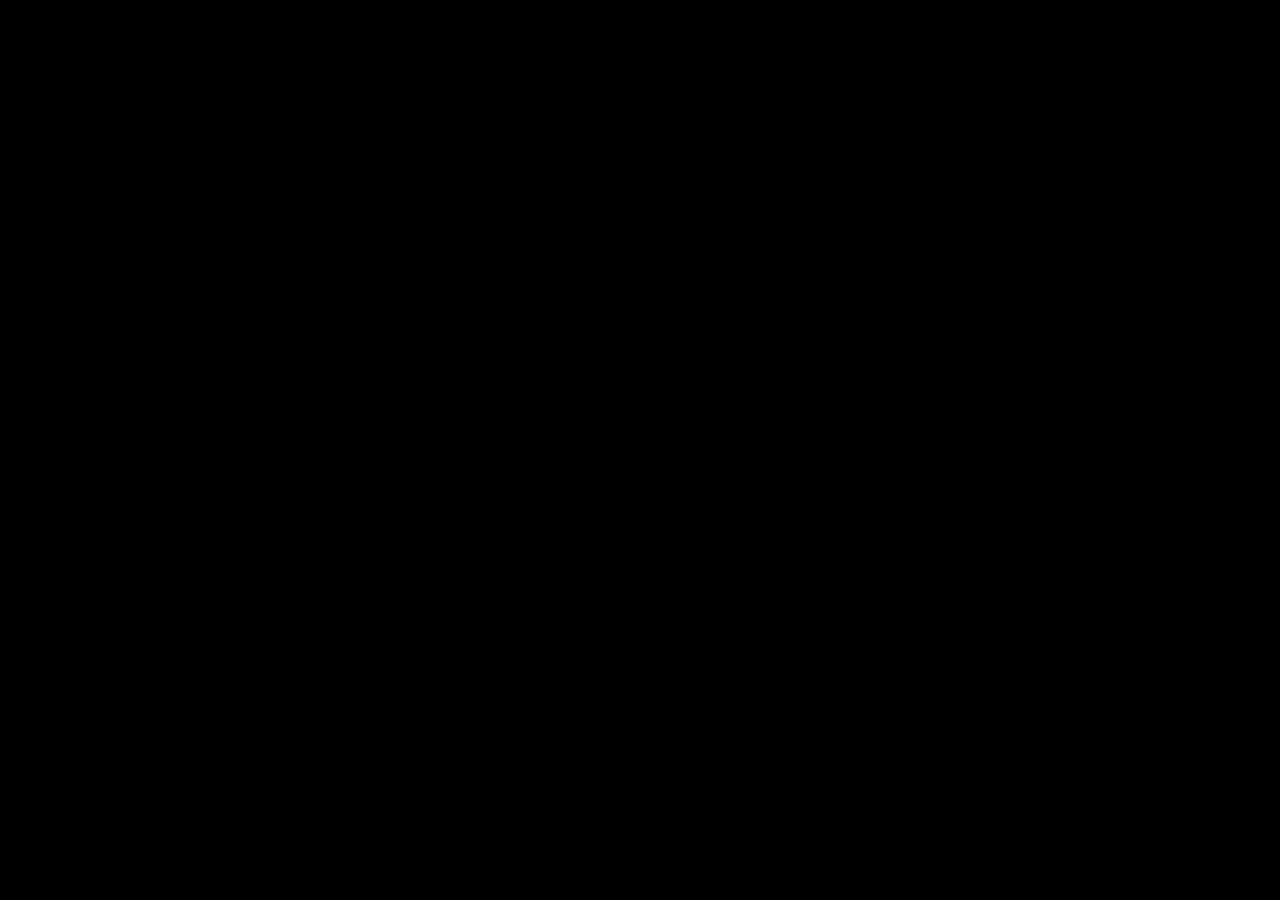
==== index.html @ 6e7e4539 "Added plane, added panel" ====
<!DOCTYPE html>
<html>
	<head>
		<title>Tracer</title>
		<link rel="stylesheet" href="style.css" type="text/css">

	</head>
	<body>
        <div style="text-align:center">
            <canvas id="c" width="800" height="600" style="border:1px solid #000;"></canvas>
        </div>
        <script id="vs" type="notjs">
            attribute vec2 a_pixel;    
            uniform mat4 u_matrix;
            varying vec3 pixel;

            void main() {
                pixel = vec3(a_pixel + vec2(0.5, 0.5), -500.0);
                gl_Position = u_matrix * vec4(a_pixel, 0.0, 1.0);
                gl_PointSize = 1.0;
            }
        </script>
		<script id="fs" type="notjs">
            precision mediump float;

            struct Mat {
                int i; // diffuse - 1, metal - 2
                vec3 att; // attenuation
            };

            struct Sphere {
                vec3 o;
                float r;
                Mat mat;
            };

            struct Plane {
                vec3 n;
                vec3 p;
                Mat mat;
            };

            struct Light {
                vec3 p;
            };

            struct Cam {
                vec3 o;
                vec3 gaze;
                vec3 up;
                float focal;
            };

            struct Ray {
                vec3 o;
                vec3 d;
                float t_min;
                float t_max;
            };

            struct Hit {
                float t;
                vec3 p;
                vec3 n;
                Mat mat;
            };

            uniform float w;
            uniform float h;
            uniform float u_seed;
            uniform Sphere u_spheres[10];
            uniform vec3 u_cursor;
            uniform int u_sample_count;
            uniform bool u_ground;

            varying vec3 pixel;
            vec4 bg_color = vec4(0.4, 0.4, 0.0, 1.0);
            const float pi = 3.141592653589;
            const float maxf = 100000000000.0;
            float n_seed = u_seed;

            Sphere spheres[10];
            Plane ground;
            Cam cam = Cam(vec3(0., 0., 6000.), vec3(0, 0, -1.0), vec3(0, 1.0, 0), 10.);

            Light light = Light(vec3(0., 10., 10.));

            // Unitilities 
            // 0 ~ 1.0
            float random(inout float seed) {
                vec3 scale = vec3(12.9898, 78.233, 151.7182);
                seed += 1.1;
                if (seed > 10000000.0) seed = 0.0;
                return fract(sin(dot(gl_FragCoord.xyz + seed, scale)) * 43758.5453 + seed);
            }

            vec3 random_unit_vector() {
                float a = random(n_seed) * 2.0 * pi;
                float z = random(n_seed) * 2.0 - 1.0;
                float r = sqrt(1.0 - z * z);
                return vec3(r * cos(a), r * sin(a), z);
            }

            mat2 transpose(mat2 m) {
              return mat2(m[0][0], m[1][0],
                          m[0][1], m[1][1]);
            }

            mat3 transpose(mat3 m) {
              return mat3(m[0][0], m[1][0], m[2][0],
                          m[0][1], m[1][1], m[2][1],
                          m[0][2], m[1][2], m[2][2]);
            }

            mat4 transpose(mat4 m) {
              return mat4(m[0][0], m[1][0], m[2][0], m[3][0],
                          m[0][1], m[1][1], m[2][1], m[3][1],
                          m[0][2], m[1][2], m[2][2], m[3][2],
                          m[0][3], m[1][3], m[2][3], m[3][3]);
            }

            float inverse(float m) {
              return 1.0 / m;
            }

            mat2 inverse(mat2 m) {
              return mat2(m[1][1],-m[0][1],
                         -m[1][0], m[0][0]) / (m[0][0]*m[1][1] - m[0][1]*m[1][0]);
            }

            mat3 inverse(mat3 m) {
              float a00 = m[0][0], a01 = m[0][1], a02 = m[0][2];
              float a10 = m[1][0], a11 = m[1][1], a12 = m[1][2];
              float a20 = m[2][0], a21 = m[2][1], a22 = m[2][2];

              float b01 = a22 * a11 - a12 * a21;
              float b11 = -a22 * a10 + a12 * a20;
              float b21 = a21 * a10 - a11 * a20;

              float det = a00 * b01 + a01 * b11 + a02 * b21;

              return mat3(b01, (-a22 * a01 + a02 * a21), (a12 * a01 - a02 * a11),
                          b11, (a22 * a00 - a02 * a20), (-a12 * a00 + a02 * a10),
                          b21, (-a21 * a00 + a01 * a20), (a11 * a00 - a01 * a10)) / det;
            }

            mat4 inverse(mat4 m) {
              float
                  a00 = m[0][0], a01 = m[0][1], a02 = m[0][2], a03 = m[0][3],
                  a10 = m[1][0], a11 = m[1][1], a12 = m[1][2], a13 = m[1][3],
                  a20 = m[2][0], a21 = m[2][1], a22 = m[2][2], a23 = m[2][3],
                  a30 = m[3][0], a31 = m[3][1], a32 = m[3][2], a33 = m[3][3],

                  b00 = a00 * a11 - a01 * a10,
                  b01 = a00 * a12 - a02 * a10,
                  b02 = a00 * a13 - a03 * a10,
                  b03 = a01 * a12 - a02 * a11,
                  b04 = a01 * a13 - a03 * a11,
                  b05 = a02 * a13 - a03 * a12,
                  b06 = a20 * a31 - a21 * a30,
                  b07 = a20 * a32 - a22 * a30,
                  b08 = a20 * a33 - a23 * a30,
                  b09 = a21 * a32 - a22 * a31,
                  b10 = a21 * a33 - a23 * a31,
                  b11 = a22 * a33 - a23 * a32,

                  det = b00 * b11 - b01 * b10 + b02 * b09 + b03 * b08 - b04 * b07 + b05 * b06;

              return mat4(
                  a11 * b11 - a12 * b10 + a13 * b09,
                  a02 * b10 - a01 * b11 - a03 * b09,
                  a31 * b05 - a32 * b04 + a33 * b03,
                  a22 * b04 - a21 * b05 - a23 * b03,
                  a12 * b08 - a10 * b11 - a13 * b07,
                  a00 * b11 - a02 * b08 + a03 * b07,
                  a32 * b02 - a30 * b05 - a33 * b01,
                  a20 * b05 - a22 * b02 + a23 * b01,
                  a10 * b10 - a11 * b08 + a13 * b06,
                  a01 * b08 - a00 * b10 - a03 * b06,
                  a30 * b04 - a31 * b02 + a33 * b00,
                  a21 * b02 - a20 * b04 - a23 * b00,
                  a11 * b07 - a10 * b09 - a12 * b06,
                  a00 * b09 - a01 * b07 + a02 * b06,
                  a31 * b01 - a30 * b03 - a32 * b00,
                  a20 * b03 - a21 * b01 + a22 * b00) / det;
            }


            bool intersectSphere(in Ray ray, Sphere sphere, out Hit hit) {
                float a = dot(ray.d, ray.d);
                float half_b = dot(ray.d, ray.o - sphere.o);
                float c = dot(ray.o - sphere.o, ray.o - sphere.o) - sphere.r * sphere.r;
                float qua_delta	= half_b * half_b - a * c;
                if (qua_delta < 0.0) return false;
                float t = (- half_b - sqrt(qua_delta)) / a; // smaller root
                if ((t > ray.t_min) && (t < ray.t_max)) {
                    hit.t = t;
                    hit.p = ray.o + ray.d * t;
                    hit.n = normalize(hit.p - sphere.o);
                    return true;
                }
                return false;
            }

            bool intersectPlane(Ray ray, Plane plane, out Hit hit) {
                if (!u_ground) return false;
                float t = (dot(plane.n, plane.p) - dot(plane.n, ray.o)) / dot(plane.n, ray.d);
                if (t > ray.t_min && t < ray.t_max) {
                    hit.t = t;
                    hit.p = ray.o + ray.d * t;
                    hit.n = plane.n;
                    hit.mat = plane.mat;
                    return dot(hit.n, ray.d) > 0. ? false : true;
                }
                return false;
            }

            bool intersect(in Ray ray, inout Hit hit) {
                bool did_hit = false;
                if (intersectPlane(ray, ground, hit)) {
                    ray.t_max = hit.t;
                    did_hit = true;
                    hit.mat = ground.mat;
                }
                for (int i = 0; i < 10; i++) {
                    if (intersectSphere(ray, spheres[i], hit)) {
                        ray.t_max = hit.t;
                        did_hit = true;
                        hit.mat = spheres[i].mat;
                    }
                }
                return did_hit;
            }

            vec3 randPointInSphere() {
                vec3 off = vec3(0.0, 0.0, 0.0);
                for (int i = 0; i < 100000; i++) {
                    off = vec3(random(n_seed) * 2.0 - 1.0, random(n_seed) * 2.0 - 1.0, random(n_seed) * 2.0 - 1.0);
                    if (dot(off, off) > 1.0) continue;
                    return off;
                }
                return off;
            }

            bool shoot_ray(in Ray ray, inout vec4 color, out Hit hit) {
                if (!intersect(ray, hit)) return false;                
                color = vec4(0.5 * vec3(hit.n.x + 1.0, hit.n.y + 1.0, hit.n.z + 1.0), 1.0);
                return true;
            }

            bool shoot_rays(in Ray ray, inout vec4 color) {
                bool did_hit = false;
                for (int i = 0; i < 100; i++) {
                    if (i > u_sample_count) break;
                    Ray nr = Ray(ray.o, ray.d + vec3(random(n_seed) - 0.5, random(n_seed) - 0.5, 0), 0., maxf);
                    Hit hit;
                    vec4 single_color;
                    float fac = 1.0;
                    vec3 fac3 = vec3(1.0);
                    for (int d = 0; d < 50; d++) {
                        if (shoot_ray(nr, single_color, hit)) {
                            did_hit = true;
                            if (hit.mat.i == 1) {
                                fac = 0.5 * fac;
                                vec3 target = hit.p + hit.n + random_unit_vector();
                                nr.o = hit.p;
                                nr.d = target - hit.p;
                            } else {
                                fac3 = vec3(hit.mat.att.x * fac3.x, hit.mat.att.y * fac3.y, hit.mat.att.z * fac3.z);
                                vec3 reflect = nr.d - 2.0 * dot(nr.d, hit.n) * hit.n;
                                nr.o = hit.p;
                                nr.d = reflect;
                                if (dot(reflect, hit.n) < 0.0) continue;
                            }
                        } else {
                            if (!did_hit) {
                                color = color + fac * bg_color;
                            } else if (hit.mat.i == 1) {
                                color = color + fac * vec4(hit.mat.att, 1.0);
                            } else {
                                color = color + vec4(fac3.x * bg_color.x, fac3.y * bg_color.y, fac3.z * bg_color.z, 1.0);
                            }
                            break;
                        }
                    }
                }
                return did_hit;
            }

            vec4 out_color(in vec4 color, in int sample_count) {
                float sample_count_f = float(sample_count);
                float scale = 1.0 / sample_count_f;
                return vec4(sqrt(color.x * scale), sqrt(color.y * scale), sqrt(color.z * scale), 1.0);
            }

            void main() {
                float yaw = u_cursor[0];
                float pitch = - u_cursor[1];
                mat4 r_yaw = mat4(cos(yaw), -sin(yaw), 0, 1.,
                                sin(yaw), cos(yaw), 0, 1.,
                                0, 0, 1., 0.,
                                0, 0, 0, 1.);
                mat4 r_pitch = mat4(1., 0, 0, 0,
                                    0, cos(pitch), -sin(pitch), 0,
                                    0, sin(pitch), cos(pitch), 0,
                                    0, 0, 0, 1.);
                mat4 rot = r_pitch*r_yaw;
                cam.gaze = vec3(rot * vec4(cam.gaze, 1.0));
                cam.o = vec3(rot * vec4(cam.o, 1.0));
                cam.up = vec3(rot * vec4(cam.up, 1.0));

                vec3 gu = normalize(cross(cam.gaze, cam.up));
                mat4 rotate = mat4(transpose(mat3(gu, cam.up, -cam.gaze)));
                mat4 tran = mat4(1., 0., 0., 0.,
                                0., 1., 0., 0.,
                                0., 0., 1., 0.,
                                -cam.o.x, -cam.o.y, -cam.o.z, 0.);

                mat4 view = rotate * tran;

                float bottom = 0.;
                for (int i = 0; i < 10; i++) {
                    spheres[i] = u_spheres[i];
                    bottom = min(bottom, spheres[i].o.y - spheres[i].r);
                    spheres[i].o = vec3(view * vec4(spheres[i].o, 1.));
                }

                ground = Plane(normalize(vec3(0, 5., 1.)), vec3(0, bottom, 0), Mat(1, vec3(.2, .6, .6)));
                ground.n = vec3(view * vec4(ground.n, 0.));
                ground.p = vec3(view * vec4(ground.p, 1.));

                light.p = vec3(view * vec4(light.p, 1.));

                Ray ray;
                ray.o = vec3(0);
                ray.d = pixel - ray.o;
                vec4 color = vec4(0);
                float t = 0.5 * (normalize(ray.d).y + 1.0);
                bg_color = (1.0 - t) * vec4(1.0) + t * bg_color;
                shoot_rays(ray, color);
                gl_FragColor = out_color(color, u_sample_count);
            }

		</script>
        <script src="vector.js"></script>
        <script src="matrix.js"></script>
        <script type="text/javascript" src="dat.gui.min.js"></script>
		<script src="main.js"></script>

	</body>
</html>
---- style.css ----
body {
    margin-top: 10;
    background-color: #000;
}

p {
    color: #fff;
}
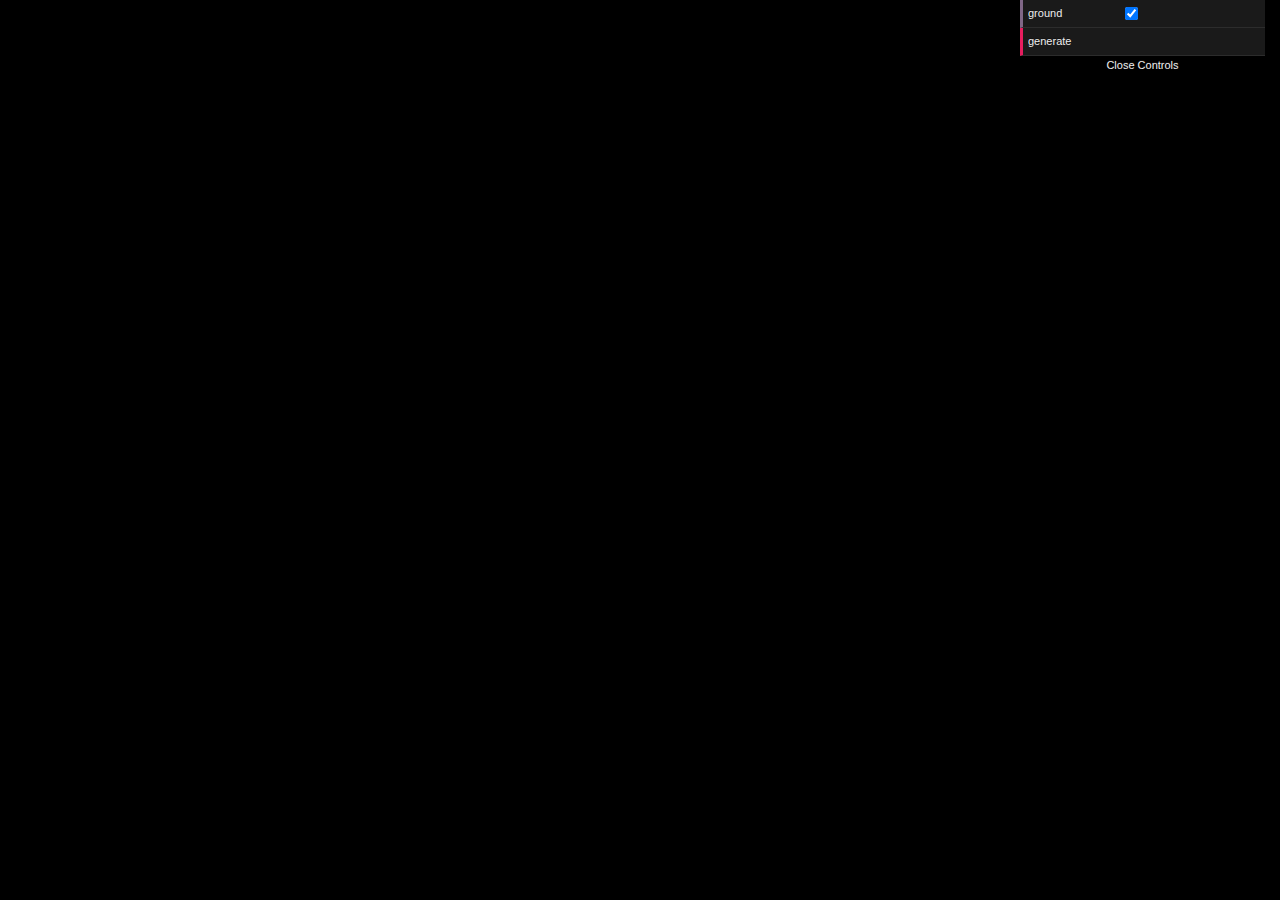
==== commit 37918619: "Added refraction" ====
--- a/index.html
+++ b/index.html
@@ -21,11 +21,16 @@
             }
         </script>
 		<script id="fs" type="notjs">
+            #define LAMBERT 0
+            #define METAL 1
+            #define DIELECTRIC 2
+
             precision mediump float;
 
             struct Mat {
-                int i; // diffuse - 1, metal - 2
+                int i; // diffuse - 0, metal - 1
                 vec3 att; // attenuation
+                float eoe;
             };
 
             struct Sphere {
@@ -37,6 +42,16 @@
             struct Plane {
                 vec3 n;
                 vec3 p;
+                Mat mat;
+            };
+
+            struct Triangle {
+                mat3 p;
+                Mat mat;
+            };
+
+            struct Cube {
+                vec4 p;
                 Mat mat;
             };
 
@@ -63,15 +78,18 @@
                 vec3 p;
                 vec3 n;
                 Mat mat;
+                bool outside;
             };
 
             uniform float w;
             uniform float h;
             uniform float u_seed;
-            uniform Sphere u_spheres[10];
             uniform vec3 u_cursor;
             uniform int u_sample_count;
             uniform bool u_ground;
+            uniform Sphere u_spheres[10];
+            uniform Cube u_cubes[2];
+            uniform Triangle u_triangles[26];
 
             varying vec3 pixel;
             vec4 bg_color = vec4(0.4, 0.4, 0.0, 1.0);
@@ -80,10 +98,10 @@
             float n_seed = u_seed;
 
             Sphere spheres[10];
-            Plane ground;
+            Triangle triangles[26];
             Cam cam = Cam(vec3(0., 0., 6000.), vec3(0, 0, -1.0), vec3(0, 1.0, 0), 10.);
 
-            Light light = Light(vec3(0., 10., 10.));
+            Light light;
 
             // Unitilities 
             // 0 ~ 1.0
@@ -92,6 +110,16 @@
                 seed += 1.1;
                 if (seed > 10000000.0) seed = 0.0;
                 return fract(sin(dot(gl_FragCoord.xyz + seed, scale)) * 43758.5453 + seed);
+            }
+
+            vec3 random_point_in_sphere() {
+                vec3 off = vec3(0.0, 0.0, 0.0);
+                for (int i = 0; i < 100000; i++) {
+                    off = vec3(random(n_seed) * 2.0 - 1.0, random(n_seed) * 2.0 - 1.0, random(n_seed) * 2.0 - 1.0);
+                    if (dot(off, off) > 1.0) continue;
+                    return off;
+                }
+                return off;
             }
 
             vec3 random_unit_vector() {
@@ -185,6 +213,36 @@
                   a20 * b03 - a21 * b01 + a22 * b00) / det;
             }
 
+            float determinant(float m) {
+                return m;
+            }
+
+            float determinant(mat2 m) {
+                return m[0][0] * m[1][1] - m[0][1] * m[1][0]; 
+            }
+
+            float determinant(mat3 m) {
+                return m[0][0] * (m[2][2]*m[1][1] - m[1][2]*m[2][1])
+                + m[0][1] * (m[1][2]*m[2][0] - m[2][2]*m[1][0])
+                + m[0][2] * (m[2][1]*m[1][0] - m[1][1]*m[2][0]);
+            }
+
+            float determinant(mat4 m) {
+                float
+                    b00 = m[0][0] * m[1][1] - m[0][1] * m[1][0],
+                    b01 = m[0][0] * m[1][2] - m[0][2] * m[1][0],
+                    b02 = m[0][0] * m[1][3] - m[0][3] * m[1][0],
+                    b03 = m[0][1] * m[1][2] - m[0][2] * m[1][1],
+                    b04 = m[0][1] * m[1][3] - m[0][3] * m[1][1],
+                    b05 = m[0][2] * m[1][3] - m[0][3] * m[1][2],
+                    b06 = m[2][0] * m[3][1] - m[2][1] * m[3][0],
+                    b07 = m[2][0] * m[3][2] - m[2][2] * m[3][0],
+                    b08 = m[2][0] * m[3][3] - m[2][3] * m[3][0],
+                    b09 = m[2][1] * m[3][2] - m[2][2] * m[3][1],
+                    b10 = m[2][1] * m[3][3] - m[2][3] * m[3][1],
+                    b11 = m[2][2] * m[3][3] - m[2][3] * m[3][2];
+                return b00 * b11 - b01 * b10 + b02 * b09 + b03 * b08 - b04 * b07 + b05 * b06;
+            }
 
             bool intersectSphere(in Ray ray, Sphere sphere, out Hit hit) {
                 float a = dot(ray.d, ray.d);
@@ -197,55 +255,106 @@
                     hit.t = t;
                     hit.p = ray.o + ray.d * t;
                     hit.n = normalize(hit.p - sphere.o);
+                    if (dot(ray.d, hit.n) < 0.) {
+                        hit.outside = true;
+                    } else {
+                        hit.outside = false;
+                        hit.n = -hit.n;
+                    }
+                    hit.mat = sphere.mat;
                     return true;
                 }
+                t = (- half_b + sqrt(qua_delta)) / a;
+                if ((t > ray.t_min) && (t < ray.t_max)) {
+                    hit.t = t;
+                    hit.p = ray.o + ray.d * t;
+                    hit.n = normalize(hit.p - sphere.o);
+                    if (dot(ray.d, hit.n) < 0.) {
+                        hit.outside = true;
+                    } else {
+                        hit.outside = false;
+                        hit.n = -hit.n;
+                    }
+                    hit.mat = sphere.mat;
+                    return true;
+                }
                 return false;
             }
 
-            bool intersectPlane(Ray ray, Plane plane, out Hit hit) {
+            bool intersectPlane(inout Ray ray, Plane plane, out Hit hit) {
+                return false;
                 if (!u_ground) return false;
                 float t = (dot(plane.n, plane.p) - dot(plane.n, ray.o)) / dot(plane.n, ray.d);
+                if (dot(plane.n, ray.d) > 0.) return false;
                 if (t > ray.t_min && t < ray.t_max) {
                     hit.t = t;
                     hit.p = ray.o + ray.d * t;
-                    hit.n = plane.n;
+                    hit.n = normalize(plane.n);
                     hit.mat = plane.mat;
-                    return dot(hit.n, ray.d) > 0. ? false : true;
+                    hit.mat.att = hit.n;
+                    return true;
                 }
                 return false;
             }
 
-            bool intersect(in Ray ray, inout Hit hit) {
+            bool intersectTriangle(Ray ray, Triangle tri, out Hit hit) {
+                vec3 p0 = tri.p[0];
+                vec3 p1 = tri.p[1];
+                vec3 p2 = tri.p[2];
+                mat3 A = mat3(p0 - p1, p0 - p2, ray.d);
+                float detA = determinant(A);
+                float beta = determinant(mat3(p0 - ray.o, p0 - p2, ray.d)) / detA;
+                float gamma = determinant(mat3(p0 - p1, p0 - ray.o, ray.d)) / detA;
+                float t = determinant(mat3(p0 - p1, p0 - p2, p0 - ray.o)) / detA;
+                if (t > ray.t_max || t < ray.t_min) return false;
+                if (gamma < 0. || gamma > 1.) return false;
+                if (beta < 0. || beta > 1. - gamma) return false;
+                vec3 n = normalize(cross(p1 - p0, p2 - p0));
+                if (dot(ray.d, n) > 0.) return false;
+                hit.t = t;
+                hit.n = normalize(n);
+                hit.p = ray.o + ray.d * t;
+                hit.mat = tri.mat;
+                return true;
+            }
+
+            bool intersect(in Ray ray, out Hit hit) {
                 bool did_hit = false;
-                if (intersectPlane(ray, ground, hit)) {
-                    ray.t_max = hit.t;
-                    did_hit = true;
-                    hit.mat = ground.mat;
+                for (int i = 0; i < 26; i++) {
+                    if (intersectTriangle(ray, triangles[i], hit)) {
+                        ray.t_max = hit.t;
+                        did_hit = true;
+                    }
                 }
                 for (int i = 0; i < 10; i++) {
                     if (intersectSphere(ray, spheres[i], hit)) {
                         ray.t_max = hit.t;
                         did_hit = true;
-                        hit.mat = spheres[i].mat;
                     }
                 }
                 return did_hit;
             }
 
-            vec3 randPointInSphere() {
-                vec3 off = vec3(0.0, 0.0, 0.0);
-                for (int i = 0; i < 100000; i++) {
-                    off = vec3(random(n_seed) * 2.0 - 1.0, random(n_seed) * 2.0 - 1.0, random(n_seed) * 2.0 - 1.0);
-                    if (dot(off, off) > 1.0) continue;
-                    return off;
-                }
-                return off;
-            }
-
-            bool shoot_ray(in Ray ray, inout vec4 color, out Hit hit) {
+            bool shoot_ray(in Ray ray, out Hit hit) {
                 if (!intersect(ray, hit)) return false;                
-                color = vec4(0.5 * vec3(hit.n.x + 1.0, hit.n.y + 1.0, hit.n.z + 1.0), 1.0);
                 return true;
+            }
+
+            vec3 refractin(vec3 uv, vec3 n, float eoe) {
+                float cos_theta = dot(-uv, n);
+                vec3 r_out_perp = eoe * (uv + cos_theta * n);
+                vec3 r_out_para = -sqrt(abs(1.0 - dot(r_out_perp, r_out_perp))) * n;
+                return r_out_para + r_out_perp;
+            }
+            
+            vec3 reflectin(vec3 v, vec3 n) {
+                return v - 2. * dot(v, n) * n;
+            }
+
+            float schlick(float cosine, float ref_idx) {
+                float r0 = (1. - ref_idx) / (1. + ref_idx);
+                r0 = r0 * r0;
+                return r0 + (1. - r0) * pow((1. - cosine), 5.);
             }
 
             bool shoot_rays(in Ray ray, inout vec4 color) {
@@ -254,35 +363,40 @@
                     if (i > u_sample_count) break;
                     Ray nr = Ray(ray.o, ray.d + vec3(random(n_seed) - 0.5, random(n_seed) - 0.5, 0), 0., maxf);
                     Hit hit;
-                    vec4 single_color;
-                    float fac = 1.0;
-                    vec3 fac3 = vec3(1.0);
-                    for (int d = 0; d < 50; d++) {
-                        if (shoot_ray(nr, single_color, hit)) {
+                    vec3 col = vec3(bg_color);
+                    for (int d = 0; d < 8; d++) {
+                        if (shoot_ray(nr, hit)) {
                             did_hit = true;
-                            if (hit.mat.i == 1) {
-                                fac = 0.5 * fac;
-                                vec3 target = hit.p + hit.n + random_unit_vector();
-                                nr.o = hit.p;
-                                nr.d = target - hit.p;
-                            } else {
-                                fac3 = vec3(hit.mat.att.x * fac3.x, hit.mat.att.y * fac3.y, hit.mat.att.z * fac3.z);
-                                vec3 reflect = nr.d - 2.0 * dot(nr.d, hit.n) * hit.n;
-                                nr.o = hit.p;
-                                nr.d = reflect;
-                                if (dot(reflect, hit.n) < 0.0) continue;
+                            vec3 scatter;
+                            if (hit.mat.i == LAMBERT) {
+                                scatter = normalize(hit.n + random_unit_vector());
+                            } else if (hit.mat.i == 1) {
+                                scatter = normalize(reflectin(normalize(nr.d), hit.n)); //reflect + .01 * random_point_in_sphere();
+                            } else if (hit.mat.i == 2) {
+                                hit.mat.att = vec3(.95);
+                                float eoe = hit.outside ? (1. / 1.3) : 1.3;
+                                vec3 uv = normalize(nr.d);
+                                float cos_theta = min(dot(-uv, hit.n), 1.);
+                                float sin_theta = sqrt(1. - cos_theta * cos_theta);
+                                if (eoe * sin_theta > 1.) {
+                                    scatter = normalize(reflectin(uv, hit.n));
+                                } else {
+                                    float reflect_probability = schlick(cos_theta, eoe);
+                                    if (random(n_seed) < reflect_probability) {
+                                        scatter = normalize(reflectin(uv, hit.n));
+                                    } else {
+                                        scatter = normalize(refractin(uv, hit.n, eoe));
+                                    }
+                                }
                             }
+                            col = col * hit.mat.att;
+                            nr.d = scatter;
+                            nr.o = hit.p + 0.01 * nr.d;
                         } else {
-                            if (!did_hit) {
-                                color = color + fac * bg_color;
-                            } else if (hit.mat.i == 1) {
-                                color = color + fac * vec4(hit.mat.att, 1.0);
-                            } else {
-                                color = color + vec4(fac3.x * bg_color.x, fac3.y * bg_color.y, fac3.z * bg_color.z, 1.0);
-                            }
                             break;
                         }
                     }
+                    color = color + vec4(col, 1.);
                 }
                 return did_hit;
             }
@@ -291,6 +405,20 @@
                 float sample_count_f = float(sample_count);
                 float scale = 1.0 / sample_count_f;
                 return vec4(sqrt(color.x * scale), sqrt(color.y * scale), sqrt(color.z * scale), 1.0);
+            }
+
+            void transformWorld(mat4 view) {
+                for (int i = 0; i < 10; i++) {
+                    spheres[i].o = vec3(view * vec4(spheres[i].o, 1.));
+                }
+
+                for (int i = 0; i < 26; i++) {
+                    triangles[i].p[0] = vec3(view * vec4(triangles[i].p[0], 1.));
+                    triangles[i].p[1] = vec3(view * vec4(triangles[i].p[1], 1.));
+                    triangles[i].p[2] = vec3(view * vec4(triangles[i].p[2], 1.));
+                }
+
+                light.p = vec3(view * vec4(light.p, 1.));
             }
 
             void main() {
@@ -304,7 +432,7 @@
                                     0, cos(pitch), -sin(pitch), 0,
                                     0, sin(pitch), cos(pitch), 0,
                                     0, 0, 0, 1.);
-                mat4 rot = r_pitch*r_yaw;
+                mat4 rot = r_pitch * r_yaw;
                 cam.gaze = vec3(rot * vec4(cam.gaze, 1.0));
                 cam.o = vec3(rot * vec4(cam.o, 1.0));
                 cam.up = vec3(rot * vec4(cam.up, 1.0));
@@ -315,21 +443,60 @@
                                 0., 1., 0., 0.,
                                 0., 0., 1., 0.,
                                 -cam.o.x, -cam.o.y, -cam.o.z, 0.);
-
                 mat4 view = rotate * tran;
 
                 float bottom = 0.;
                 for (int i = 0; i < 10; i++) {
                     spheres[i] = u_spheres[i];
                     bottom = min(bottom, spheres[i].o.y - spheres[i].r);
-                    spheres[i].o = vec3(view * vec4(spheres[i].o, 1.));
-                }
-
-                ground = Plane(normalize(vec3(0, 5., 1.)), vec3(0, bottom, 0), Mat(1, vec3(.2, .6, .6)));
-                ground.n = vec3(view * vec4(ground.n, 0.));
-                ground.p = vec3(view * vec4(ground.p, 1.));
-
-                light.p = vec3(view * vec4(light.p, 1.));
+                }
+
+                for (int i = 0; i < 2; i++) {
+                    float x = u_cubes[i].p[0];
+                    float y = u_cubes[i].p[1];
+                    float z = u_cubes[i].p[2];
+                    float l = u_cubes[i].p[3];
+                    bottom = min(bottom, y - l / 2.);
+                    vec3 a = vec3(x - l / 2., y - l / 2., z + l / 2.);
+                    vec3 b = vec3(x + l / 2., y - l / 2., z + l / 2.);
+                    vec3 c = vec3(x + l / 2., y + l / 2., z + l / 2.);
+                    vec3 d = vec3(x - l / 2., y + l / 2., z + l / 2.);
+                    vec3 e = vec3(x - l / 2., y - l / 2., z - l / 2.);
+                    vec3 f = vec3(x + l / 2., y - l / 2., z - l / 2.);
+                    vec3 g = vec3(x + l / 2., y + l / 2., z - l / 2.);
+                    vec3 h = vec3(x - l / 2., y + l / 2., z - l / 2.);
+                    triangles[i * 12].p = mat3(a, b, d);
+                    triangles[i * 12 + 1].p = mat3(b, c, d);
+                    triangles[i * 12 + 2].p = mat3(b, f, c);
+                    triangles[i * 12 + 3].p = mat3(f, g, c);
+                    triangles[i * 12 + 4].p = mat3(f, e, g);
+                    triangles[i * 12 + 5].p = mat3(e, h, g);
+                    triangles[i * 12 + 6].p = mat3(e, a, h);
+                    triangles[i * 12 + 7].p = mat3(a, d, h);
+                    triangles[i * 12 + 8].p = mat3(f, b, a);
+                    triangles[i * 12 + 9].p = mat3(a, e, f);
+                    triangles[i * 12 + 10].p = mat3(d, c, h);
+                    triangles[i * 12 + 11].p = mat3(c, g, h);
+                    for (int j = 0; j < 12; j++) {
+                        triangles[i * 12 + j].mat = u_cubes[i].mat;
+                    }
+                }
+
+                vec3 a = vec3(-30000., bottom - 2., 20000.);
+                vec3 b = vec3(30000., bottom - 2., 20000.);
+                vec3 c = vec3(30000., bottom - 2., -30000.);
+                vec3 d = vec3(-30000., bottom - 2., -30000.);
+
+                if (u_ground) {
+                    triangles[24].p = mat3(a, b, d);
+                    triangles[25].p = mat3(b, c, d);
+                    triangles[24].mat = Mat(0, vec3(.2, .5, .6), 1.3);
+                    triangles[25].mat = Mat(0, vec3(.2, .5, .6), 1.3);
+                }
+
+                light = Light(vec3(2., 10., 10.));
+
+                transformWorld(view);
 
                 Ray ray;
                 ray.o = vec3(0);
